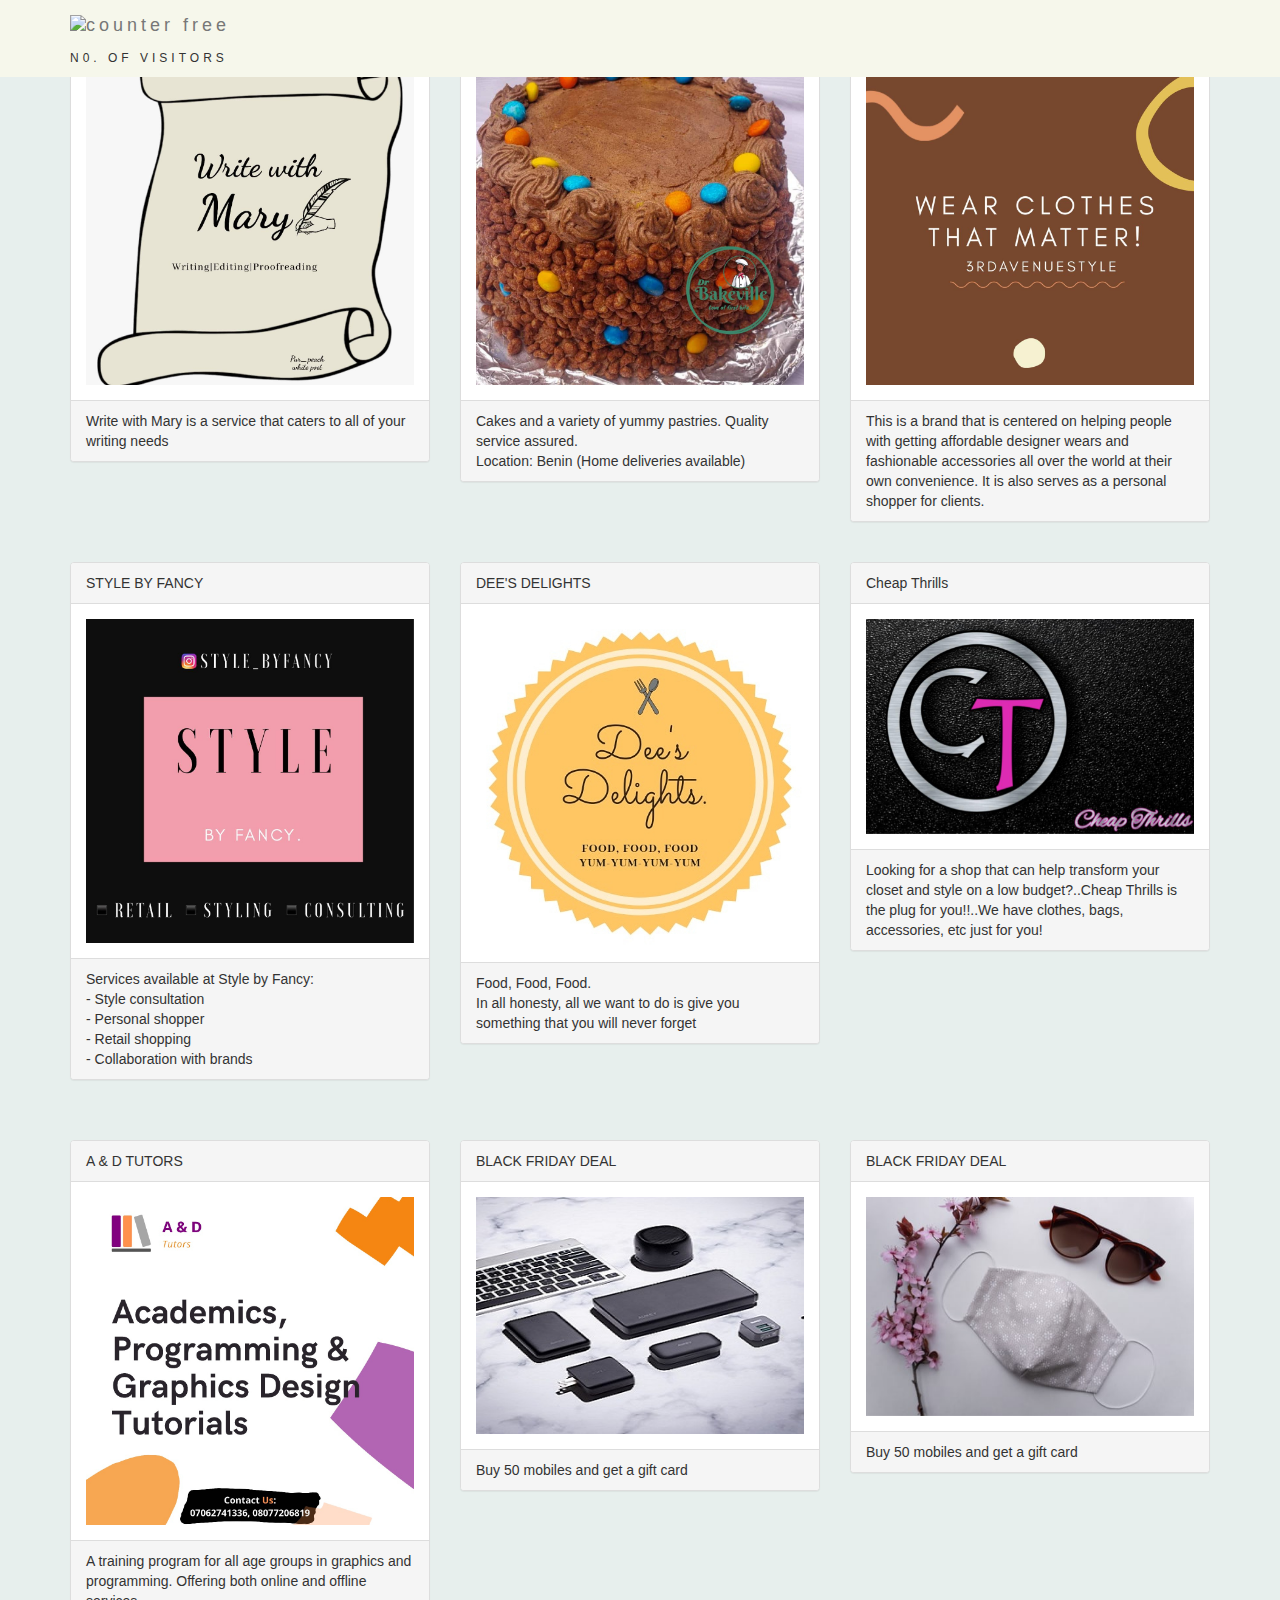
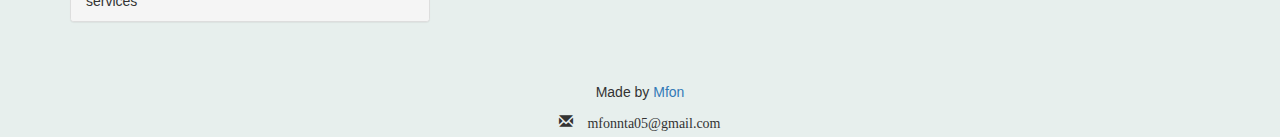
==== database2.html @ 438bd0de "Update database2.html" ====
<!DOCTYPE html>
 <html lang=en>
    <head>
        <title>Database Home Page</title>
        <meta charset="utf-8">
         <meta name="viewport" content="width=device-width, initial-scale=1"> 
         <link rel="stylesheet" href="https://maxcdn.bootstrapcdn.com/bootstrap/3.4.1/css/bootstrap.min.css">
         <script src="https://ajax.googleapis.com/ajax/libs/jquery/3.5.1/jquery.min.js"></script>
        <script src="https://maxcdn.bootstrapcdn.com/bootstrap/3.4.1/js/bootstrap.min.js"></script>
        <link rel="stylesheet" href="database2.css">
    </head>


    <body>
        <!--for the nav bar-->
        <nav class="navbar navbar-default navbar-fixed-top">
            <div class="container">
              <div class="navbar-header">
               
                <!--to put counter on the nav bar-->
                <a class="navbar-brand" href="https://www.hitwebcounter.com" target="_blank">
                    <img src="https://hitwebcounter.com/counter/counter.php?page=7552636&style=0011&nbdigits=7&type=page&initCount=0" title="Web Counter" Alt="counter free"   border="0" >
                </a>
               <br> <p>N0. OF VISITORS</p>
              </div>
            </div>
          </nav>
          <div class="container">   
            <div class="row">
                <div class="shade">
              <div class="col-sm-4">
                <div class="panel panel-default">
                  <div class="panel-heading">WRITE WITH MARY</div>
                  <div class="panel-body"><img src="mary.jpg" class="img-responsive image" style="width:100%" alt="Image"></div>
                  <div class="middle">
                    <div class="text"><a href="http://wa.me/+2348130435480">Contact Info</a></div>
                  </div>
                  <div class="panel-footer">Write with Mary is a service that caters to all of your writing needs</div>
                </div>
                </div>
              </div>
              <div class="shadey">
              <div class="col-sm-4"> 
                <div class="panel panel-default">
                  <div class="panel-heading">DrBakeville</div>
                  <div class="panel-body"><img src="ruby.jpg" class="img-responsive image" style="width:100%" alt="Image"></div>
                  <div class="middle">
                    <div class="text"><a href="http://wa.me/+2347013607328">Contact Info</a></div>
                  </div>
                  <div class="panel-footer">Cakes and a variety of yummy pastries. Quality service assured.<br> Location: Benin (Home deliveries available)
                  </div>
                </div>
                </div>
              </div>
              <div class="shadeyy">
              <div class="col-sm-4"> 
                <div class="panel panel-default">
                  <div class="panel-heading">3rd AVENUE STYLE </div>
                  <div class="panel-body"><img src="sewa.jpg" class="img-responsive image" style="width:100%" alt="Image"></div>
                  <div class="middle">
                    <div class="text"><a href="https://instagram.com/3rdavenuestyle?igshid=fmzt6ju3s0xj">Contact Info</a></div>
                  </div>
                  <div class="panel-footer">This is a brand that is centered on helping people with getting affordable designer wears and fashionable accessories all over the world at their own convenience. It is also serves as a personal shopper for clients.
                  </div>
                </div>
                </div>
              </div>
            </div>
          </div><br>
          
          <div class="container">    
            <div class="row">
            <div class="haze">
              <div class="col-sm-4">
                <div class="panel panel-default">
                  <div class="panel-heading">STYLE BY FANCY</div>
                  <div class="panel-body"><img src="van.jpg" class="img-responsive image" style="width:100%" alt="Image"></div>
                  <div class="middle">
                    <div class="text"><a href="https://www.instagram.com/p/CC6c9o-nkiV/?igshid=130xc2kwt7m5j">Contact Info</a></div>
                  </div>
                  <div class="panel-footer">Services available at Style by Fancy:<br> - Style consultation<br> - Personal shopper<br> - Retail shopping<br> - Collaboration with brands
                  </div>
                </div>
                </div>
              </div>
              <div class="hazey">
              <div class="col-sm-4"> 
                <div class="panel panel-default">
                  <div class="panel-heading">DEE'S DELIGHTS</div>
                  <div class="panel-body"><img src="uyota.jpg" class="img-responsive image" style="width:100%" alt="Image"></div>
                  <div class="middle">
                    <div class="text"><a href="https://www.instagram.com/_dees_delights">Contact Info</a></div>
                  </div>
                  <div class="panel-footer">Food, Food, Food. <br> In all honesty, all we want to do is give you something that you will never forget</div>
                </div>
                </div>
              </div>
              <div class="hazeyy">
              <div class="col-sm-4"> 
                <div class="panel panel-default">
                  <div class="panel-heading">Cheap Thrills</div>
                  <div class="panel-body"><img src="romoke.jpg" class="img-responsive image" style="width:100%" alt="Image"></div>
                  <div class="middle">
                    <div class="text"><a href="https://wa.me/+2348130762222">Contact Info</a></div>
                  </div>
                  <div class="panel-footer">Looking for a shop that can help transform your closet and style on a low budget?..Cheap Thrills is the plug for you!!..We have clothes, bags, accessories, etc just for you!</div>
                </div>
                </div>
              </div>
            </div>
          </div><br><br>

          <div class="container">    
            <div class="row">
             <div class="shadow">
              <div class="col-sm-4">
                <div class="panel panel-default">
                  <div class="panel-heading">A & D TUTORS</div>
                  <div class="panel-body"><img src="tutors.jpg" class="img-responsive image" style="width:100%" alt="Image"></div>
                  <div class="middle">
                    <div class="text"><a href="http://wa.me/+23407062741336">Contact Info</a></div>
                  </div>
                  <div class="panel-footer">A training program for all age groups in graphics and programming.
                    Offering both online and offline services</div>
                </div>
                </div>
              </div>
              <div class="shadowy">
              <div class="col-sm-4"> 
                <div class="panel panel-default">
                  <div class="panel-heading">BLACK FRIDAY DEAL</div>
                  <div class="panel-body"><img src="img_8.jfif" class="img-responsive image" style="width:100%" alt="Image"></div>
                  <div class="middle">
                    <div class="text"><a href="#link">Contact Info</a></div>
                  </div>
                  <div class="panel-footer">Buy 50 mobiles and get a gift card</div>
                </div>
                </div>
              </div>
              <div class="shadowyy">
              <div class="col-sm-4"> 
                <div class="panel panel-default">
                  <div class="panel-heading">BLACK FRIDAY DEAL</div>
                  <div class="panel-body"><img src="img_9.jfif" class="img-responsive image" style="width:100%" alt="Image"></div>
                  <div class="middle">
                    <div class="text"><a href="#link">Contact Info</a></div>
                  </div>
                  <div class="panel-footer">Buy 50 mobiles and get a gift card</div>
                </div>
              </div>
            </div>
          </div><br><br>
          <footer class="text-center">
            <p>Made by <a href="https://mfonn.github.io/Mfon.github/" data-toggle="tooltip" title="Visit portfolio">Mfon </a></p>
           <p class="glyphicon glyphicon-envelope"> mfonnta05@gmail.com</p>
        </footer>
    </body>
</html>
---- database2.css ----
body {
    background-color: #E7EFED;
}
.navbar {
    margin-bottom: 0;
    background-color: #F6F7EB;
    z-index: 9999;
    border: 0;
    font-size: 12px !important;
    line-height: 1.42857143 !important;
    letter-spacing: 4px;
    border-radius: 0;
  }
  
  .image {
    opacity: 1;
    display: block;
    width: 100%;
    height: auto;
    transition: .5s ease;
    backface-visibility: hidden;
  }
  
  .middle {
    transition: .5s ease;
    opacity: 0;
    position: absolute;
    top: 50%;
    left: 50%;
    transform: translate(-50%, -50%);
    -ms-transform: translate(-50%, -50%);
    text-align: center;
  }
  /* row one shade thingie*/
  .shade:hover .image {
    opacity: 0.3;
  }
  
  .shade:hover .middle {
    opacity: 1;
  }
  .shadey:hover .image {
    opacity: 0.3;
  }
  
  .shadey:hover .middle {
    opacity: 1;
  }
  .shadeyy:hover .image {
    opacity: 0.3;
  }
  
  .shadeyy:hover .middle {
    opacity: 1;
  }
  /* row two shade thingie */
  .haze:hover .image {
    opacity: 0.3;
  }
  
  .haze:hover .middle {
    opacity: 1;
  }
  .hazey:hover .image {
    opacity: 0.3;
  }
  
  .hazey:hover .middle {
    opacity: 1;
  }
  .hazeyy:hover .image {
    opacity: 0.3;
  }
  
  .hazeyy:hover .middle {
    opacity: 1;
  }
  /* row three shade thingie */
  .shadow:hover .image {
    opacity: 0.3;
  }
  
  .shadow:hover .middle {
    opacity: 1;
  }
  .shadowy:hover .image {
    opacity: 0.3;
  }
  
  .shadowy:hover .middle {
    opacity: 1;
  }
  .shadowyy:hover .image {
    opacity: 0.3;
  }
  
  .shadowyy:hover .middle {
    opacity: 1;
  }
  .text {
    background-color: #D4EDE7;
    color: white;
    font-size: 16px;
    padding: 16px 32px;
  }
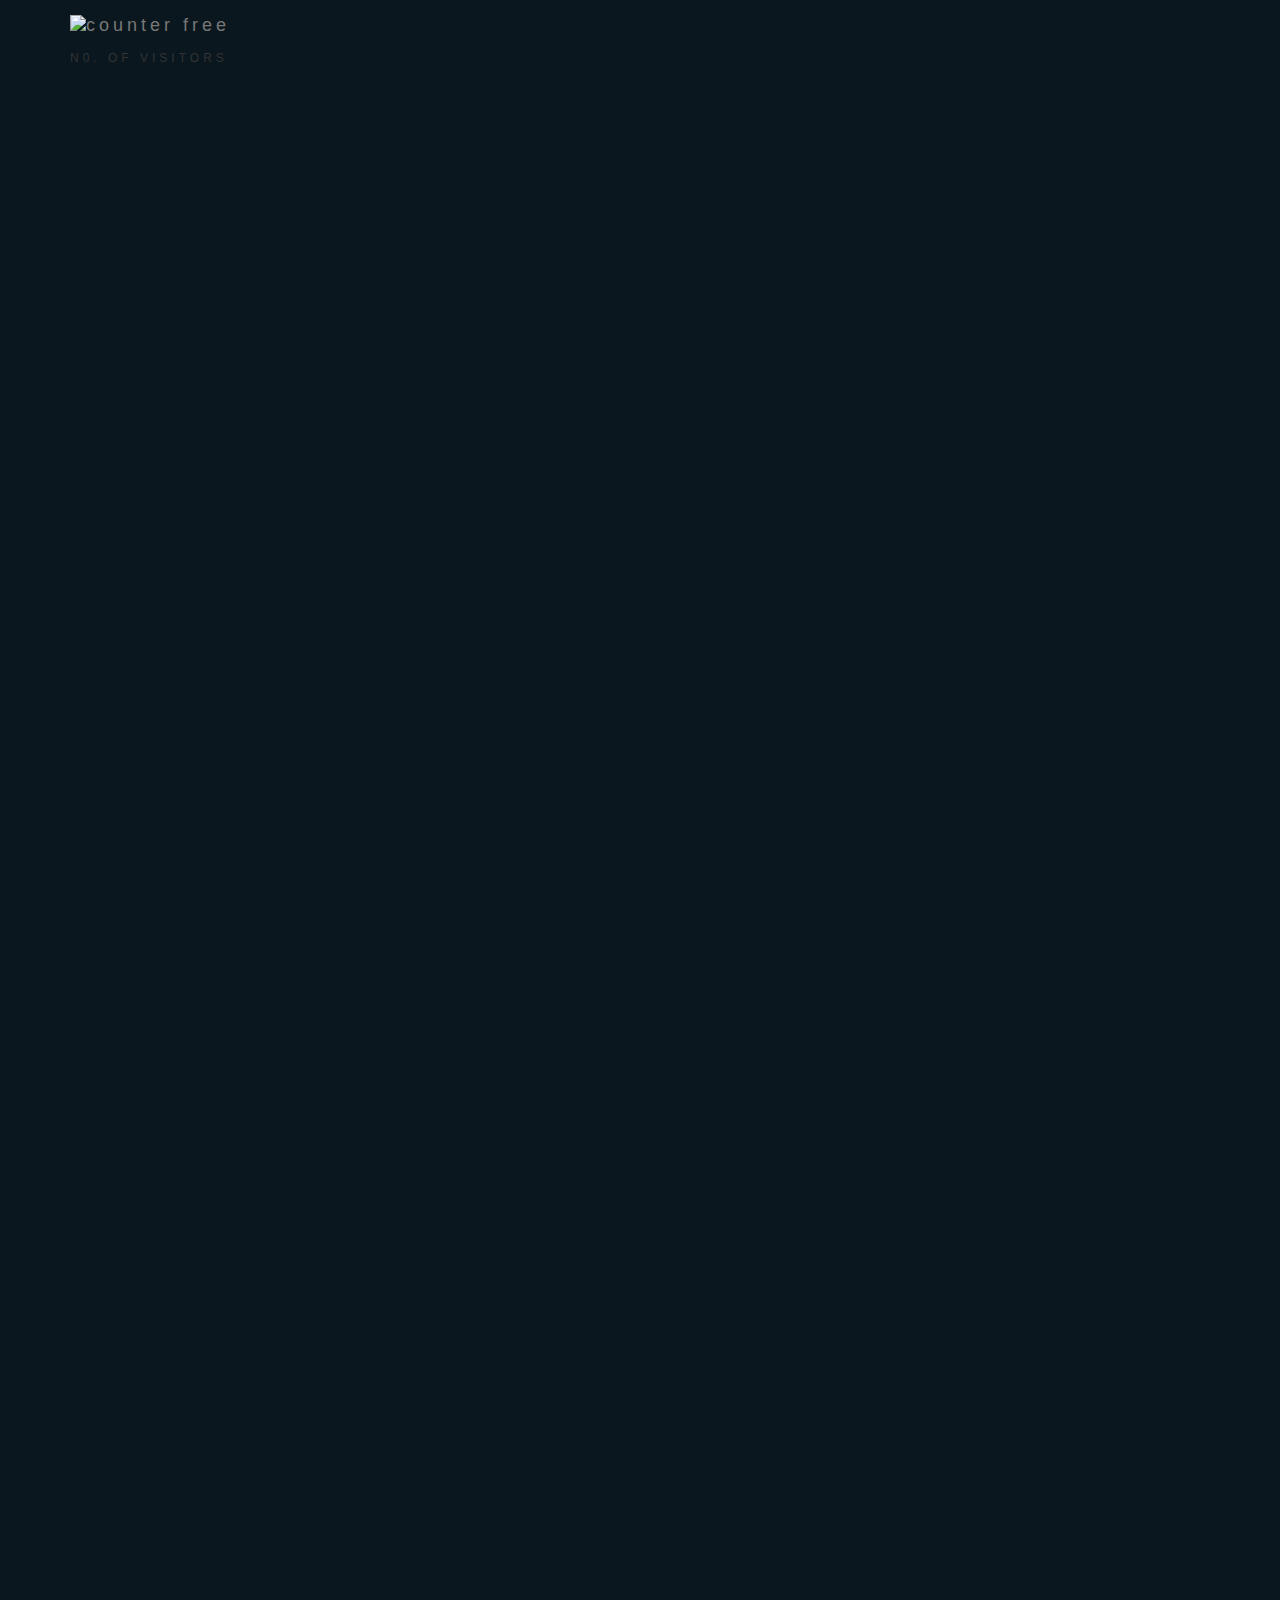
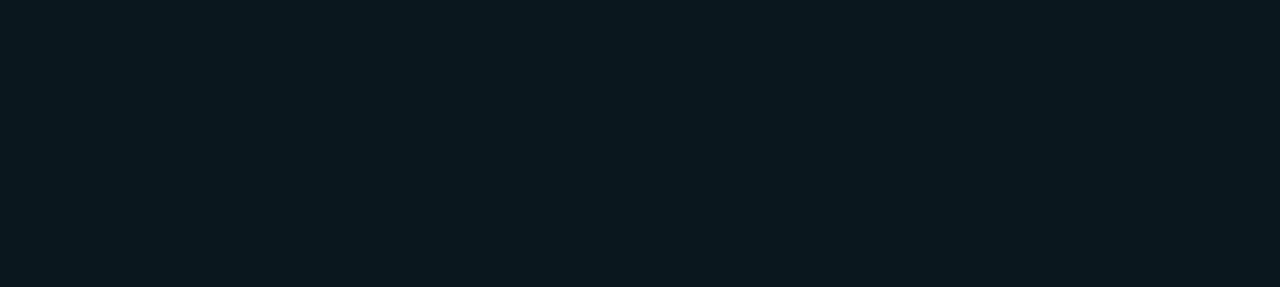
==== commit fd629ac2: "Update database2.html" ====
--- a/database2.html
+++ b/database2.html
@@ -21,11 +21,11 @@
                 <a class="navbar-brand" href="https://www.hitwebcounter.com" target="_blank">
                     <img src="https://hitwebcounter.com/counter/counter.php?page=7552636&style=0011&nbdigits=7&type=page&initCount=0" title="Web Counter" Alt="counter free"   border="0" >
                 </a>
-               <br> <p>N0. OF VISITORS</p>
+               <br> <p> N0. OF VISITORS</p>
               </div>
             </div>
           </nav>
-          <div class="container">   
+          <div class="container slideanim">   
             <div class="row">
                 <div class="shade">
               <div class="col-sm-4">
@@ -33,7 +33,7 @@
                   <div class="panel-heading">WRITE WITH MARY</div>
                   <div class="panel-body"><img src="mary.jpg" class="img-responsive image" style="width:100%" alt="Image"></div>
                   <div class="middle">
-                    <div class="text"><a href="http://wa.me/+2348130435480">Contact Info</a></div>
+                    <div class="text"><a href="wa.me/+2348130435480">Contact Info</a></div>
                   </div>
                   <div class="panel-footer">Write with Mary is a service that caters to all of your writing needs</div>
                 </div>
@@ -68,7 +68,7 @@
             </div>
           </div><br>
           
-          <div class="container">    
+          <div class="container slideanim">    
             <div class="row">
             <div class="haze">
               <div class="col-sm-4">
@@ -110,7 +110,7 @@
             </div>
           </div><br><br>
 
-          <div class="container">    
+          <div class="container slideanim">    
             <div class="row">
              <div class="shadow">
               <div class="col-sm-4">
@@ -154,5 +154,17 @@
             <p>Made by <a href="https://mfonn.github.io/Mfon.github/" data-toggle="tooltip" title="Visit portfolio">Mfon </a></p>
            <p class="glyphicon glyphicon-envelope"> mfonnta05@gmail.com</p>
         </footer>
+        <script>
+          $(window).scroll(function() {
+  $(".slideanim").each(function(){
+    var pos = $(this).offset().top;
+
+    var winTop = $(window).scrollTop();
+    if (pos < winTop + 600) {
+      $(this).addClass("slide");
+    }
+  });
+});
+        </script>
     </body>
 </html>
--- a/database2.css
+++ b/database2.css
@@ -1,9 +1,9 @@
 body {
-    background-color: #E7EFED;
+    background-color: #0A171E;
 }
 .navbar {
     margin-bottom: 0;
-    background-color: #F6F7EB;
+    background-color: #0A171E;
     z-index: 9999;
     border: 0;
     font-size: 12px !important;
@@ -11,7 +11,23 @@
     letter-spacing: 4px;
     border-radius: 0;
   }
-  
+  .panel-heading  {
+    margin-top: 50px;
+  }
+  .panel {
+   background-color: #263842;
+  }
+  .panel-heading {
+    background-color:  #0A171E;
+ }
+ .panel-body {
+    background-color:  #0A171E;   
+ }
+  .panel-footer {
+    background-color:  #0A171E;
+      color: #ffffff;
+ }
+ 
   .image {
     opacity: 1;
     display: block;
@@ -103,3 +119,36 @@
     font-size: 16px;
     padding: 16px 32px;
   }
+  .slideanim {visibility:hidden;}
+.slide {
+  /* The name of the animation */
+  animation-name: slide;
+  -webkit-animation-name: slide;
+  /* The duration of the animation */
+  animation-duration: 1s;
+  -webkit-animation-duration: 1s;
+  /* Make the element visible */
+  visibility: visible;
+}
+
+/* Go from 0% to 100% opacity (see-through) and specify the percentage from when to slide in the element along the Y-axis */
+@keyframes slide {
+  0% {
+    opacity: 0;
+    transform: translateY(70%);
+  }
+  100% {
+    opacity: 1;
+    transform: translateY(0%);
+  }
+}
+@-webkit-keyframes slide {
+  0% {
+    opacity: 0;
+    -webkit-transform: translateY(70%);
+  }
+  100% {
+    opacity: 1;
+    -webkit-transform: translateY(0%);
+  }
+}
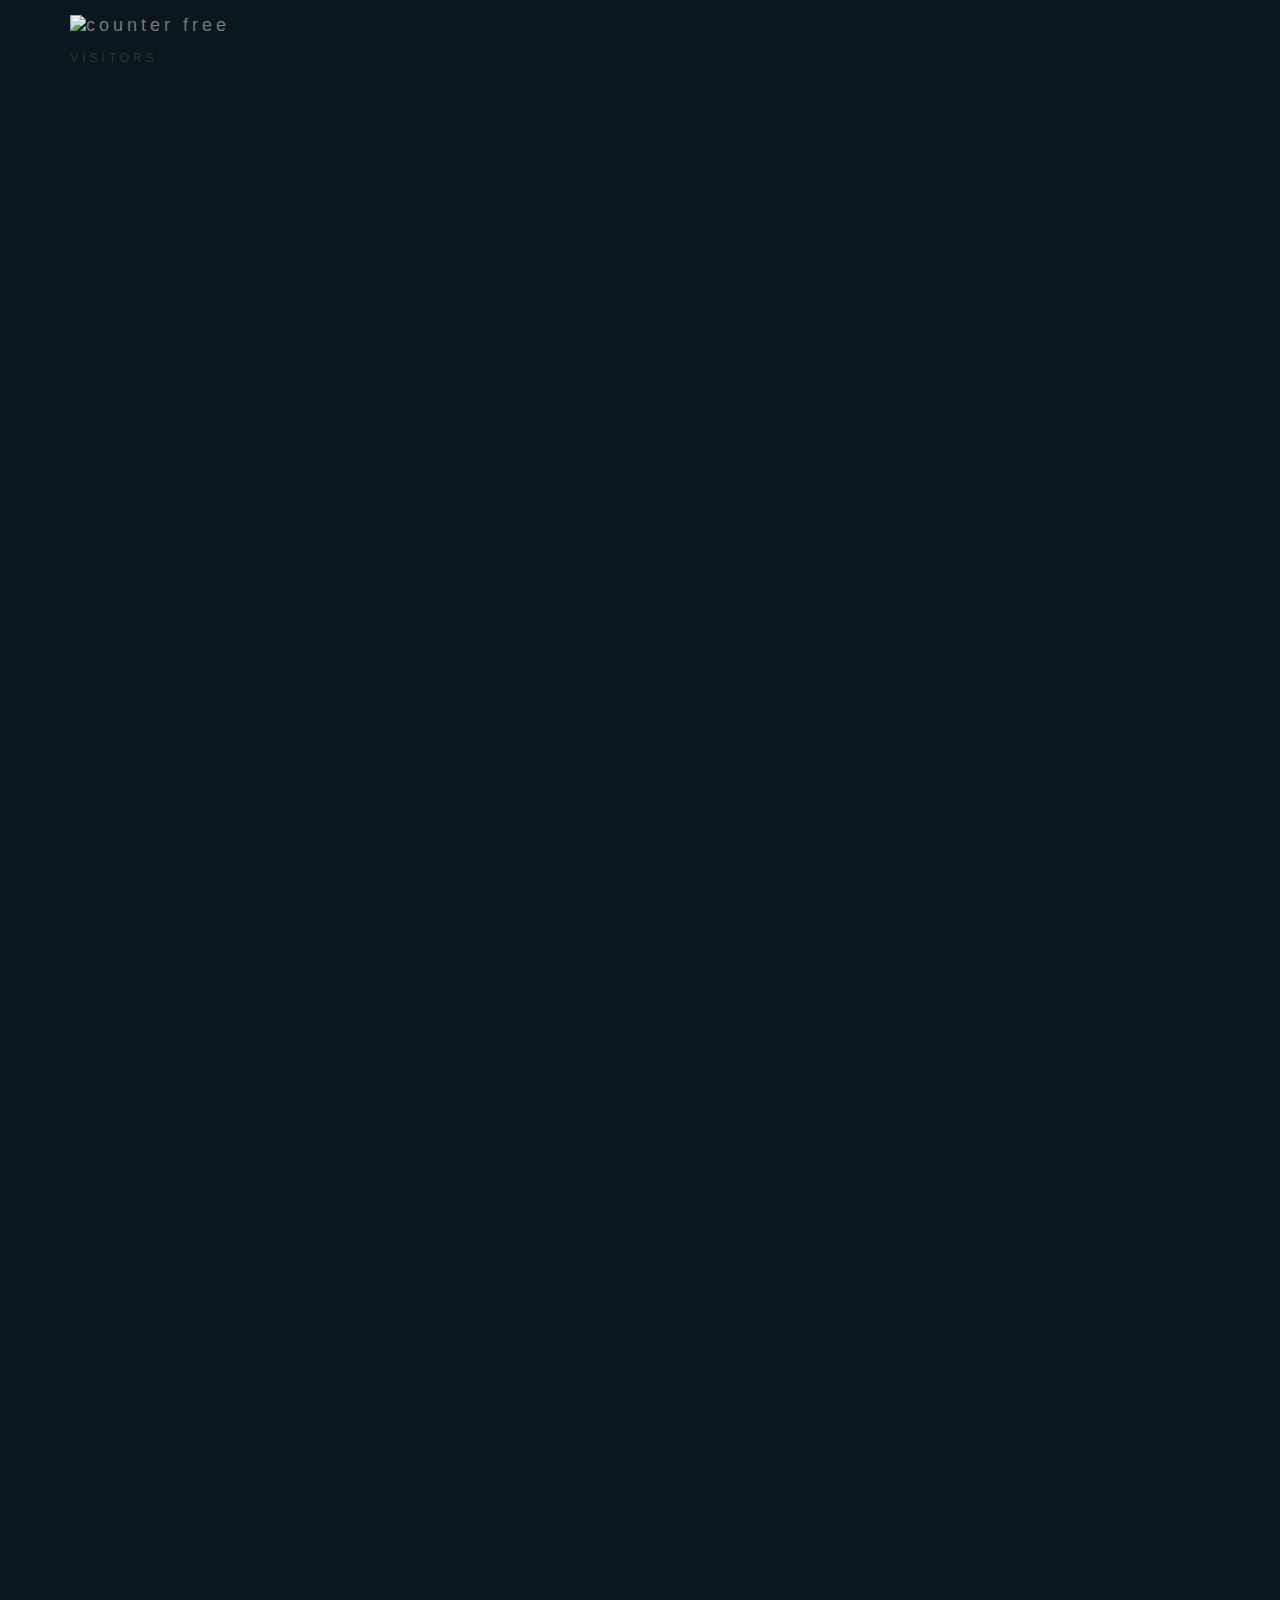
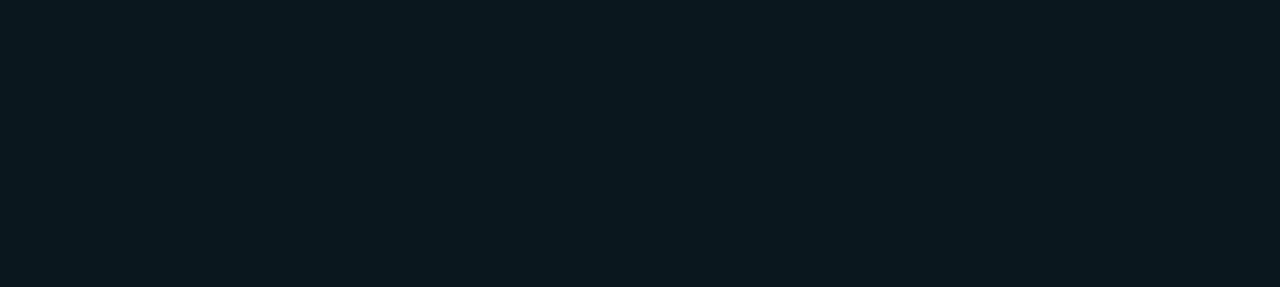
==== commit d3b4b797: "Update database2.html" ====
--- a/database2.html
+++ b/database2.html
@@ -21,7 +21,7 @@
                 <a class="navbar-brand" href="https://www.hitwebcounter.com" target="_blank">
                     <img src="https://hitwebcounter.com/counter/counter.php?page=7552636&style=0011&nbdigits=7&type=page&initCount=0" title="Web Counter" Alt="counter free"   border="0" >
                 </a>
-               <br> <p> N0. OF VISITORS</p>
+               <br> <p>VISITORS</p>
               </div>
             </div>
           </nav>
@@ -115,6 +115,18 @@
              <div class="shadow">
               <div class="col-sm-4">
                 <div class="panel panel-default">
+                  <div class="panel-heading">NIMI'S NICHE</div>
+                  <div class="panel-body"><img src="tolu.jpg" class="img-responsive image" style="width:100%" alt="Image"></div>
+                  <div class="middle">
+                    <div class="text"><a href="https://www.instagram.com/nimisniche?r=nametag">Contact Info</a></div>
+                  </div>
+                  <div class="panel-footer">Faith talks, random chats, junk knowledge, medical need to knows, everything you could possibly think of in this line is what this podcast is about. Join the host: Nimi, for the time of you life!</div>
+                </div>
+                </div>
+              </div>
+              <div class="shadowy">
+              <div class="col-sm-4"> 
+                <div class="panel panel-default">
                   <div class="panel-heading">A & D TUTORS</div>
                   <div class="panel-body"><img src="tutors.jpg" class="img-responsive image" style="width:100%" alt="Image"></div>
                   <div class="middle">
@@ -125,27 +137,15 @@
                 </div>
                 </div>
               </div>
-              <div class="shadowy">
-              <div class="col-sm-4"> 
-                <div class="panel panel-default">
-                  <div class="panel-heading">BLACK FRIDAY DEAL</div>
-                  <div class="panel-body"><img src="img_8.jfif" class="img-responsive image" style="width:100%" alt="Image"></div>
-                  <div class="middle">
-                    <div class="text"><a href="#link">Contact Info</a></div>
-                  </div>
-                  <div class="panel-footer">Buy 50 mobiles and get a gift card</div>
-                </div>
-                </div>
-              </div>
               <div class="shadowyy">
               <div class="col-sm-4"> 
                 <div class="panel panel-default">
-                  <div class="panel-heading">BLACK FRIDAY DEAL</div>
+                  <div class="panel-heading">BLANK</div>
                   <div class="panel-body"><img src="img_9.jfif" class="img-responsive image" style="width:100%" alt="Image"></div>
                   <div class="middle">
                     <div class="text"><a href="#link">Contact Info</a></div>
                   </div>
-                  <div class="panel-footer">Buy 50 mobiles and get a gift card</div>
+                  <div class="panel-footer">Blank</div>
                 </div>
               </div>
             </div>
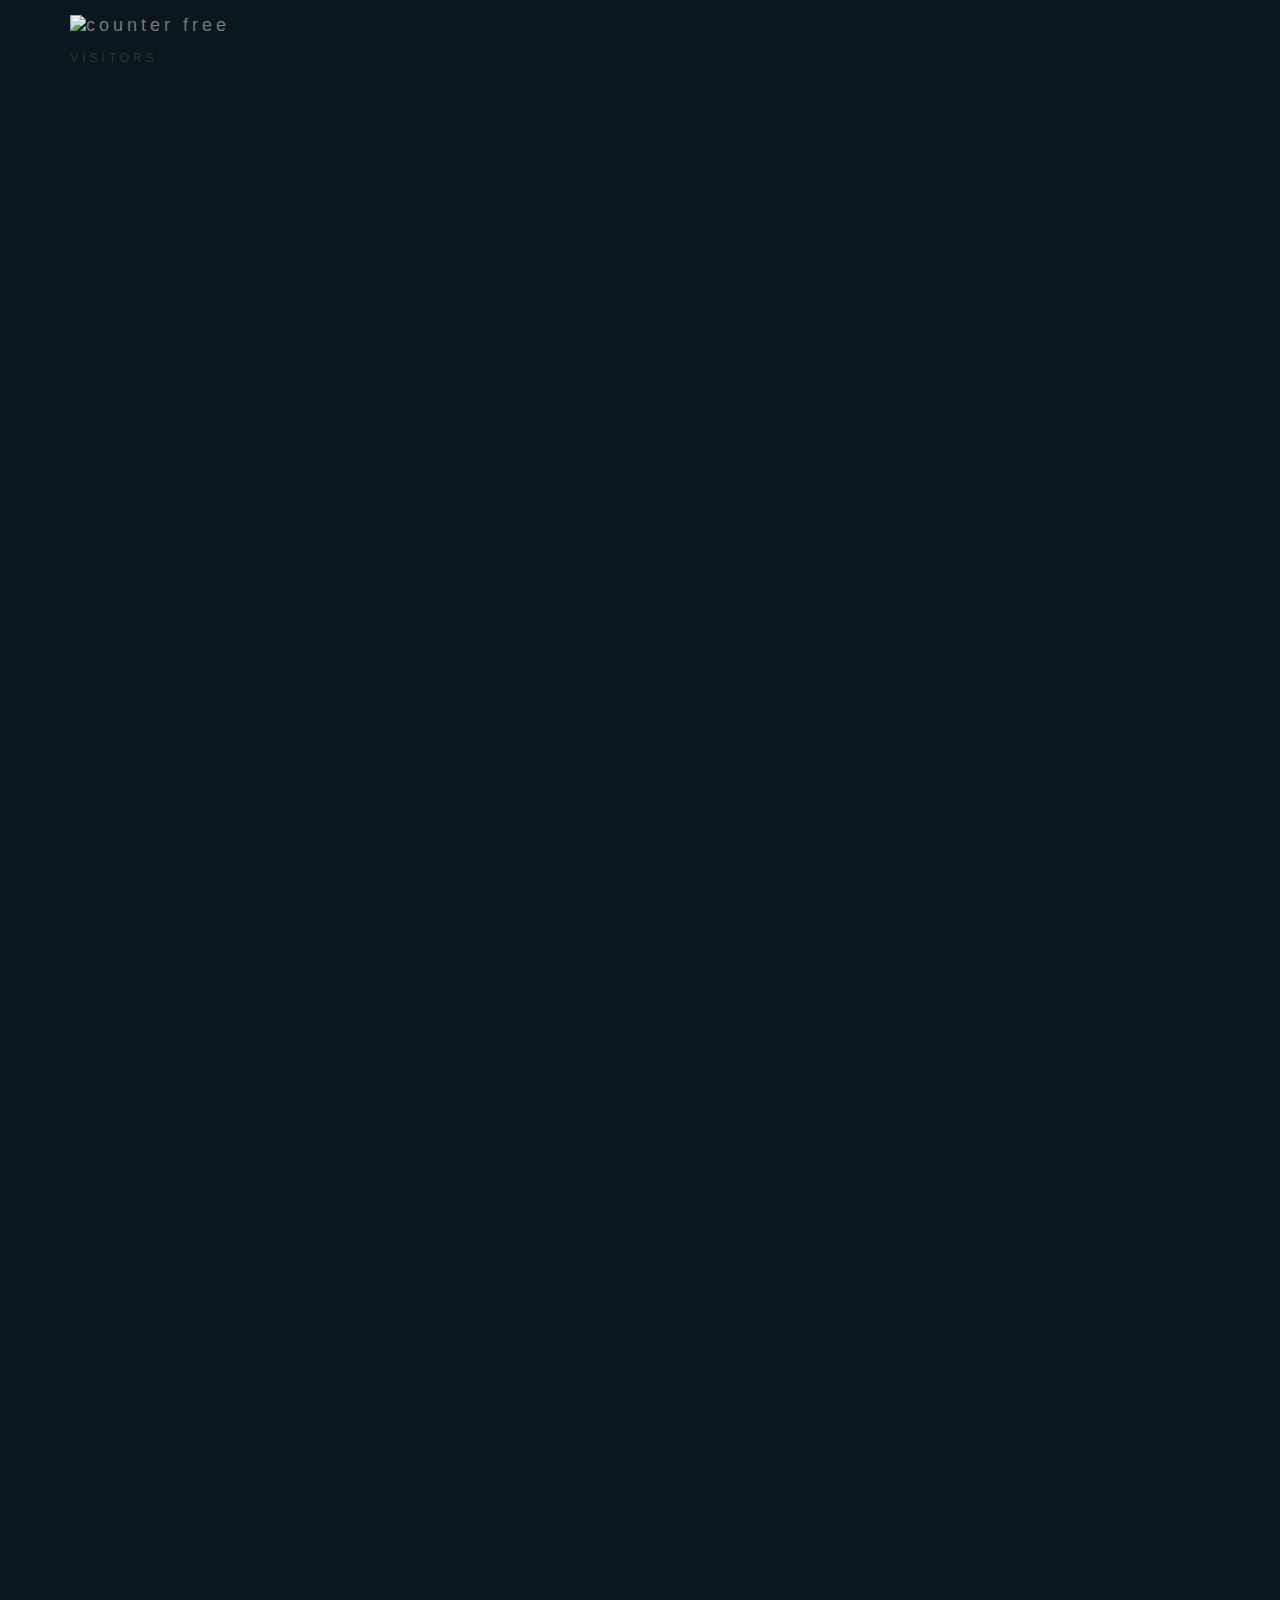
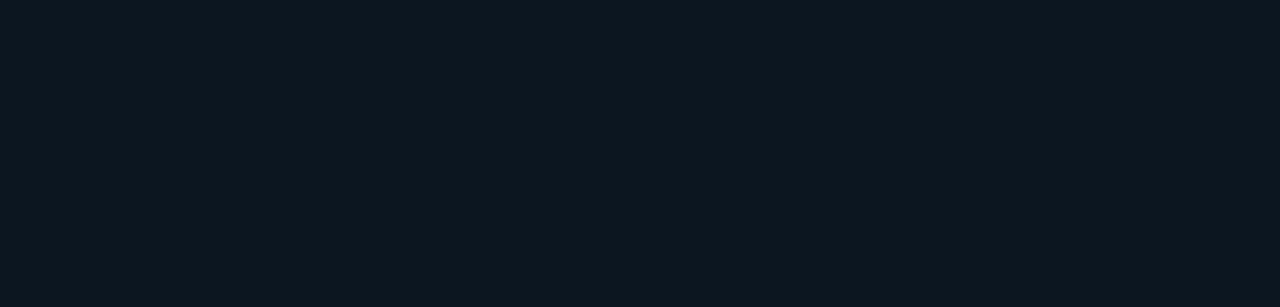
==== commit c1b78916: "Update database2.html" ====
--- a/database2.html
+++ b/database2.html
@@ -33,7 +33,7 @@
                   <div class="panel-heading">WRITE WITH MARY</div>
                   <div class="panel-body"><img src="mary.jpg" class="img-responsive image" style="width:100%" alt="Image"></div>
                   <div class="middle">
-                    <div class="text"><a href="wa.me/+2348130435480">Contact Info</a></div>
+                    <div class="text"><a href="http://wa.me/+2348130435480">Contact Info</a></div>
                   </div>
                   <div class="panel-footer">Write with Mary is a service that caters to all of your writing needs</div>
                 </div>
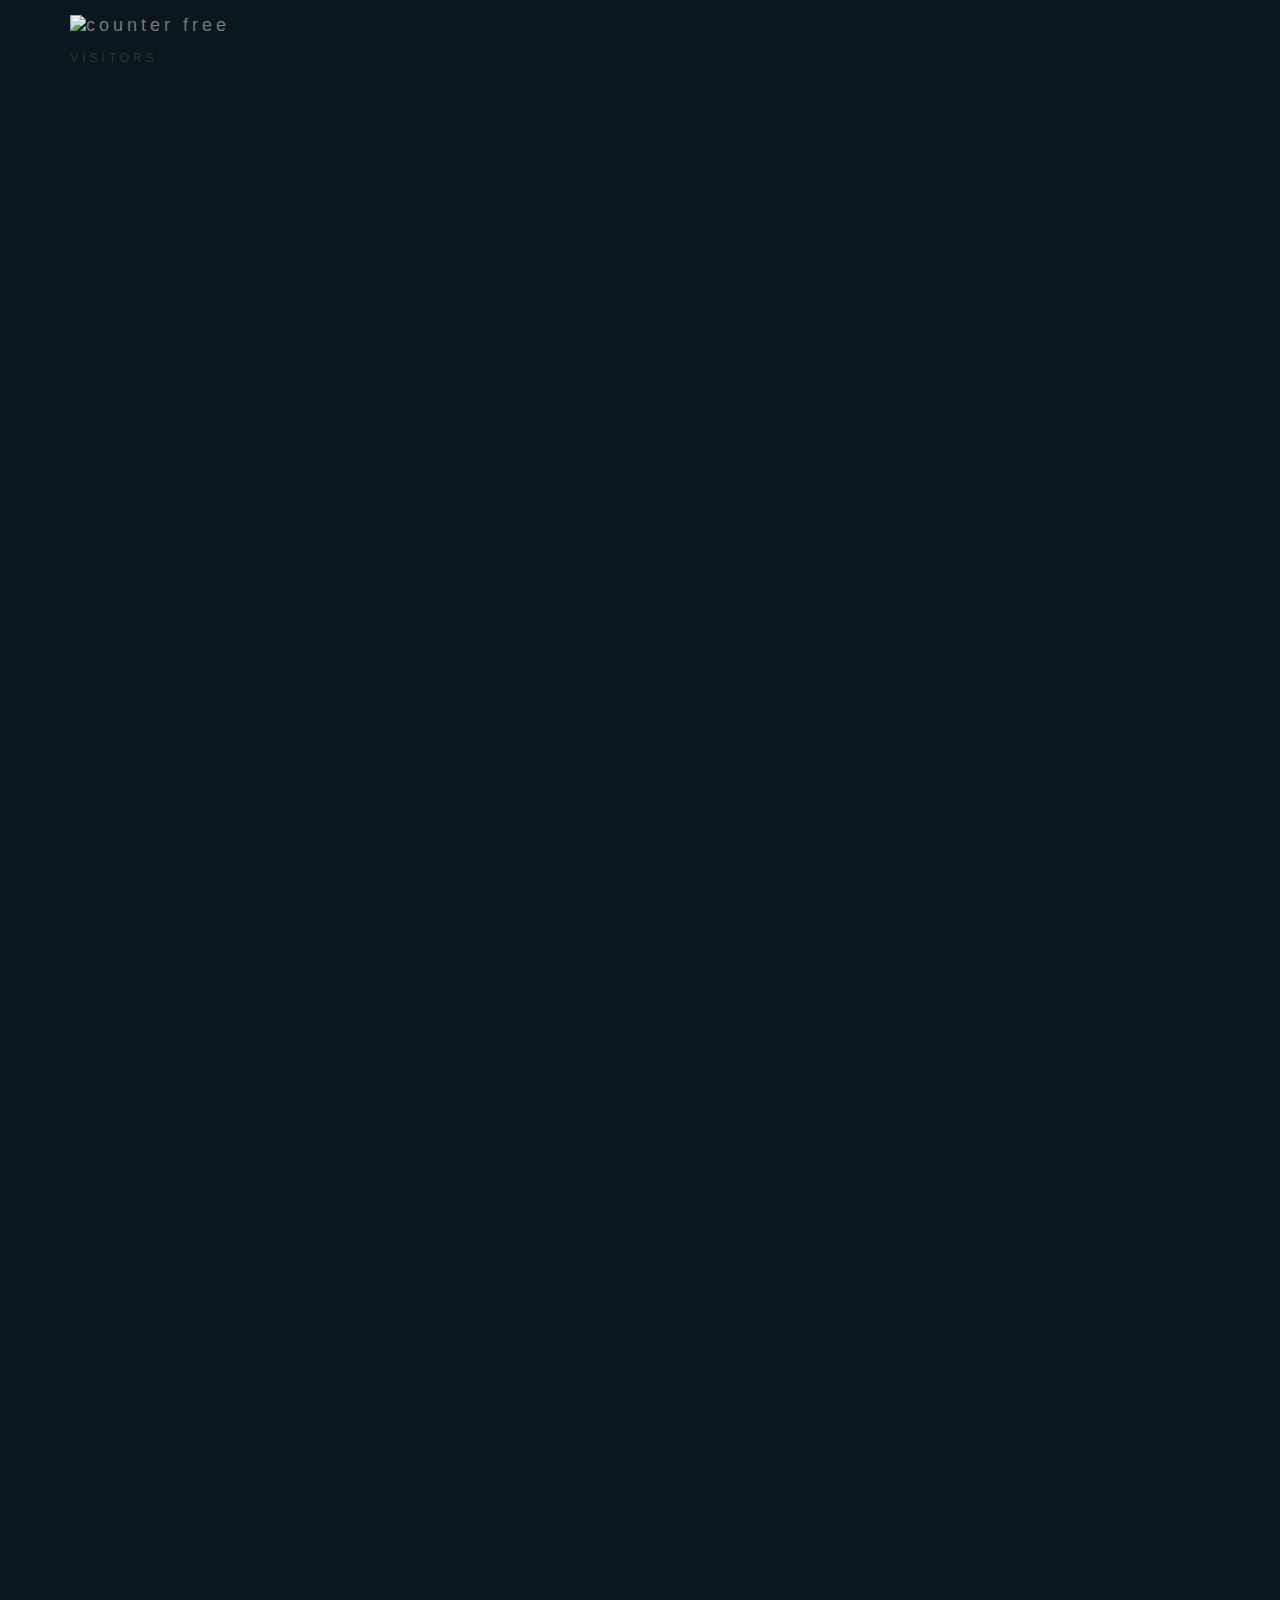
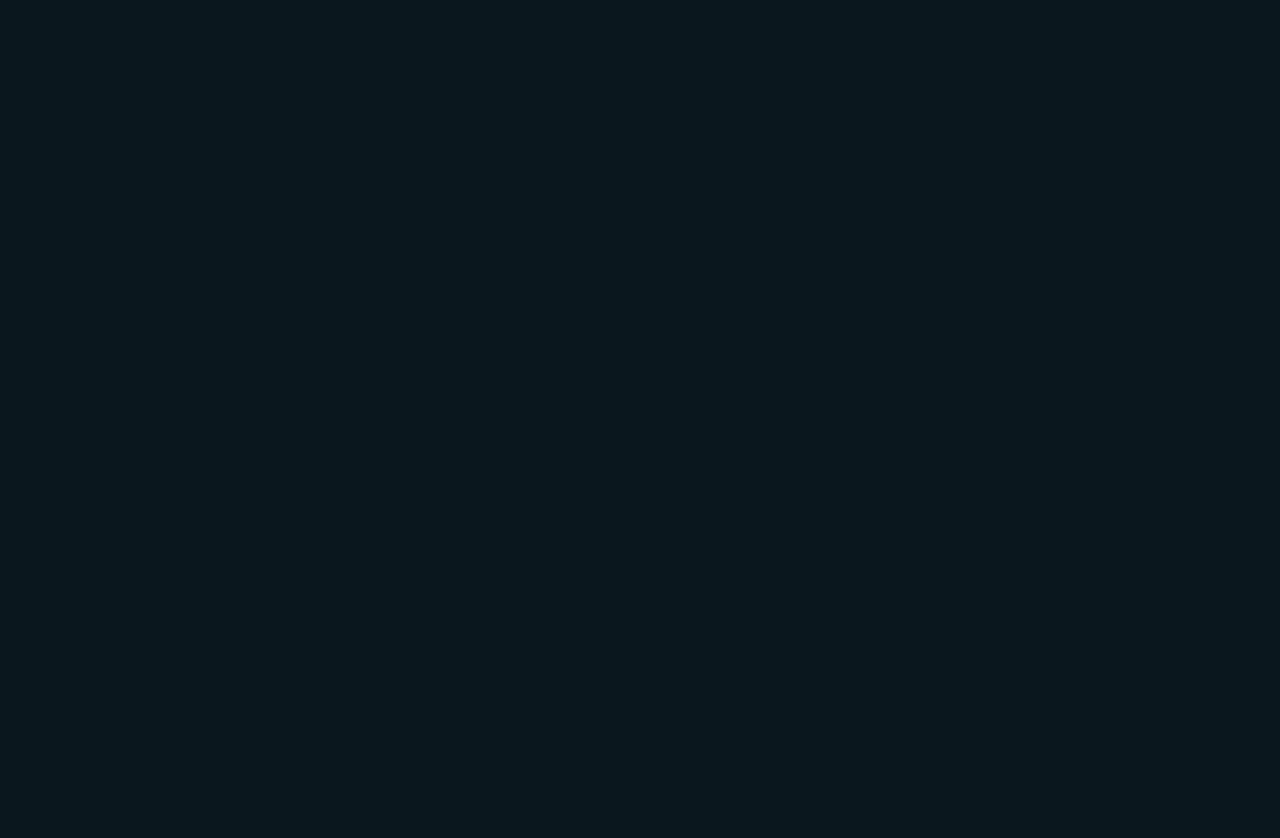
==== commit 73a1270e: "Update database2.html" ====
--- a/database2.html
+++ b/database2.html
@@ -76,7 +76,7 @@
                   <div class="panel-heading">STYLE BY FANCY</div>
                   <div class="panel-body"><img src="van.jpg" class="img-responsive image" style="width:100%" alt="Image"></div>
                   <div class="middle">
-                    <div class="text"><a href="https://www.instagram.com/p/CC6c9o-nkiV/?igshid=130xc2kwt7m5j">Contact Info</a></div>
+                    <div class="text"><a href="https://www.instagram.com/style_byfancy/">Contact Info</a></div>
                   </div>
                   <div class="panel-footer">Services available at Style by Fancy:<br> - Style consultation<br> - Personal shopper<br> - Retail shopping<br> - Collaboration with brands
                   </div>
@@ -140,12 +140,54 @@
               <div class="shadowyy">
               <div class="col-sm-4"> 
                 <div class="panel panel-default">
+                  <div class="panel-heading">CROWN JOUELS</div>
+                  <div class="panel-body"><img src="fikun.jpg" class="img-responsive image" style="width:100%" alt="Image"></div>
+                  <div class="middle">
+                    <div class="text"><a href="https://www.instagram.com/invites/contact/?i=j6faluy8g4o8&utm_content=598wton">Contact Info</a></div>
+                  </div>
+                  <div class="panel-footer">Hello, we give the best quality male and female fashion items including bags, shoes, wears and other accessories at an affordable price. If you'll like to get anything from us, feel free to send a message via DM. Thank you</div>
+                </div>
+              </div>
+            </div>
+          </div><br><br>
+           
+            <div class="container slideanim">    
+            <div class="row">
+            <div class="gaze">
+              <div class="col-sm-4">
+                <div class="panel panel-default">
+                  <div class="panel-heading">KISSA KOLLECTIONS</div>
+                  <div class="panel-body"><img src="kim.jpg" class="img-responsive image" style="width:100%" alt="Image"></div>
+                  <div class="middle">
+                    <div class="text"><a href="https://www.instagram.com/p/CDWSZ5QIP53/?igshid=gth5dth8bnqu">Contact Info</a></div>
+                  </div>
+                  <div class="panel-footer">Kissa Kollections is a clothing brand/store where your slay gets the degree it deserves. Shop for your lovely outfits (both thrift and new) at Kissa kollections.
+                  </div>
+                </div>
+                </div>
+              </div>
+              <div class="gazey">
+              <div class="col-sm-4"> 
+                <div class="panel panel-default">
                   <div class="panel-heading">BLANK</div>
-                  <div class="panel-body"><img src="img_9.jfif" class="img-responsive image" style="width:100%" alt="Image"></div>
-                  <div class="middle">
-                    <div class="text"><a href="#link">Contact Info</a></div>
-                  </div>
-                  <div class="panel-footer">Blank</div>
+                  <div class="panel-body"><img src="img_5.jfif" class="img-responsive image" style="width:100%" alt="Image"></div>
+                  <div class="middle">
+                    <div class="text"><a href=" ">Contact Info</a></div>
+                  </div>
+                  <div class="panel-footer"></div>
+                </div>
+                </div>
+              </div>
+              <div class="gazeyy">
+              <div class="col-sm-4"> 
+                <div class="panel panel-default">
+                  <div class="panel-heading">BLANK</div>
+                  <div class="panel-body"><img src="img_4.jfif" class="img-responsive image" style="width:100%" alt="Image"></div>
+                  <div class="middle">
+                    <div class="text"><a href=" ">Contact Info</a></div>
+                  </div>
+                  <div class="panel-footer"></div>
+                </div>
                 </div>
               </div>
             </div>
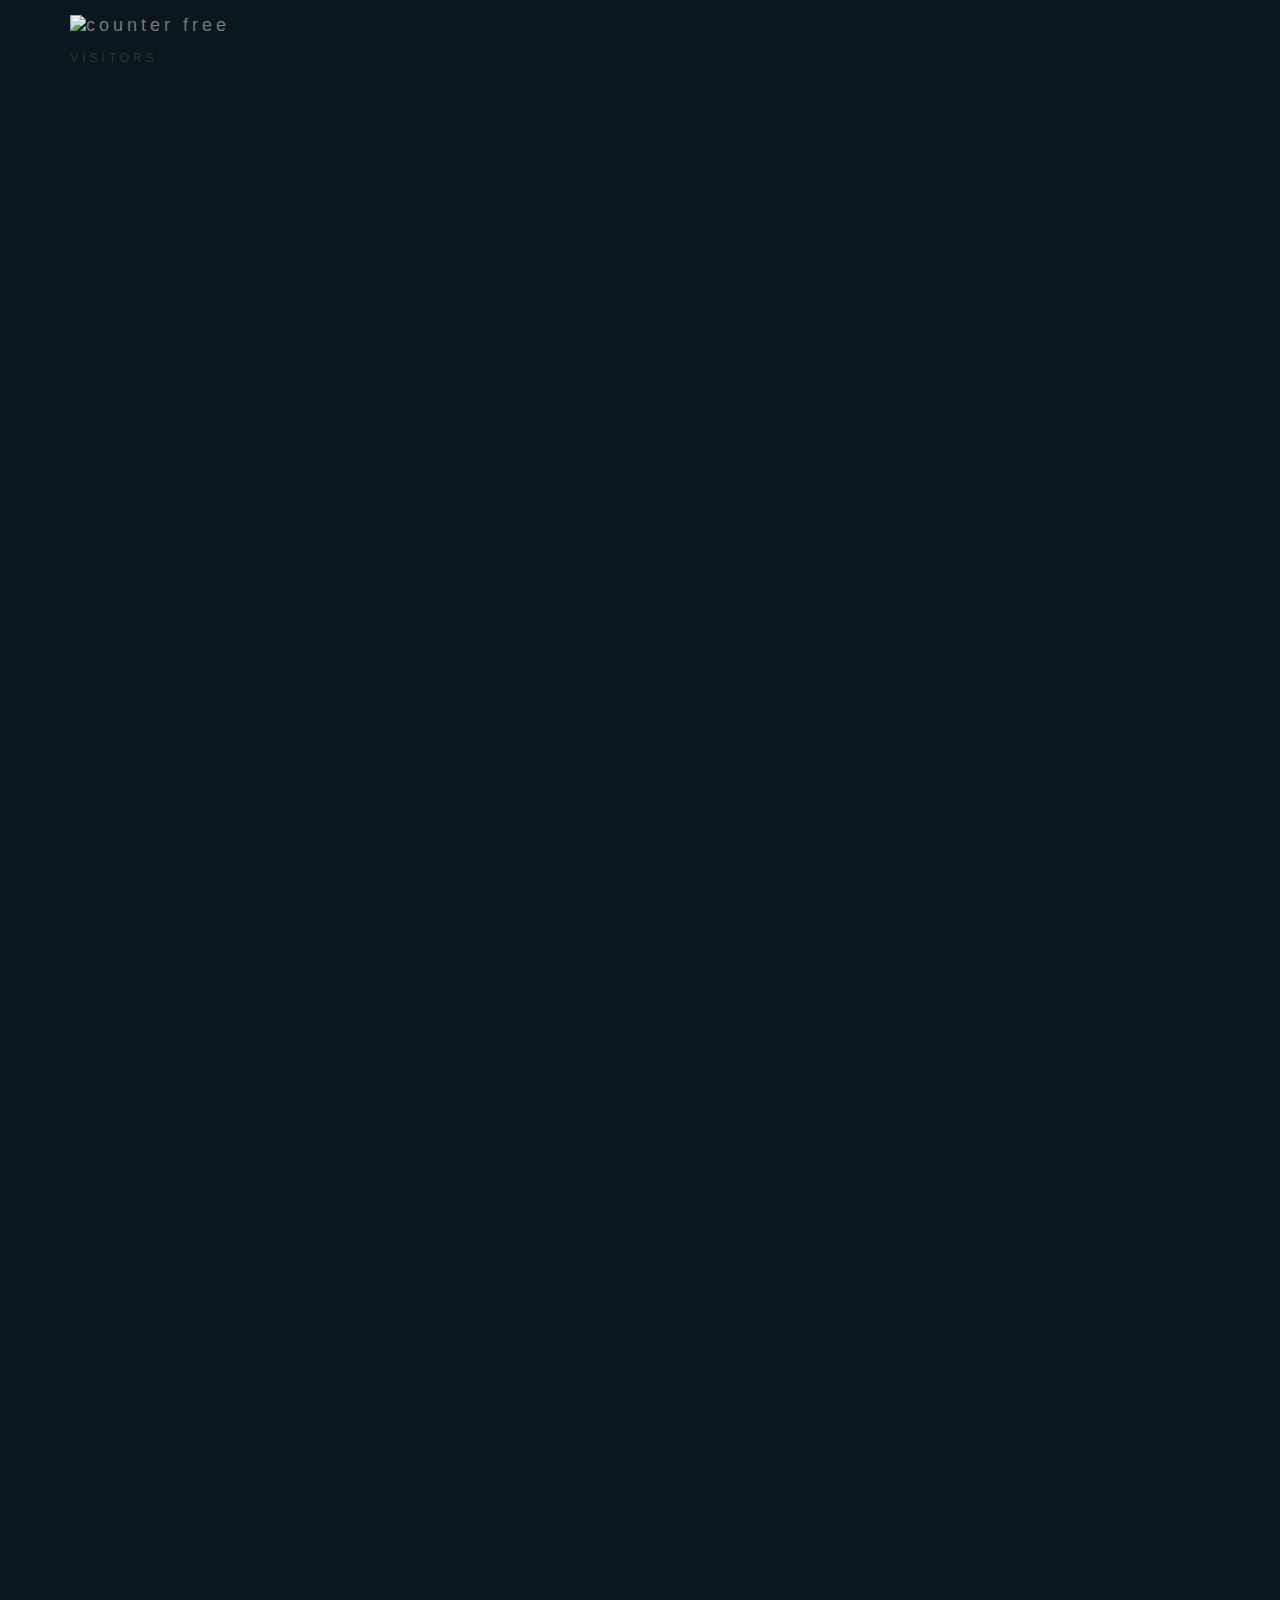
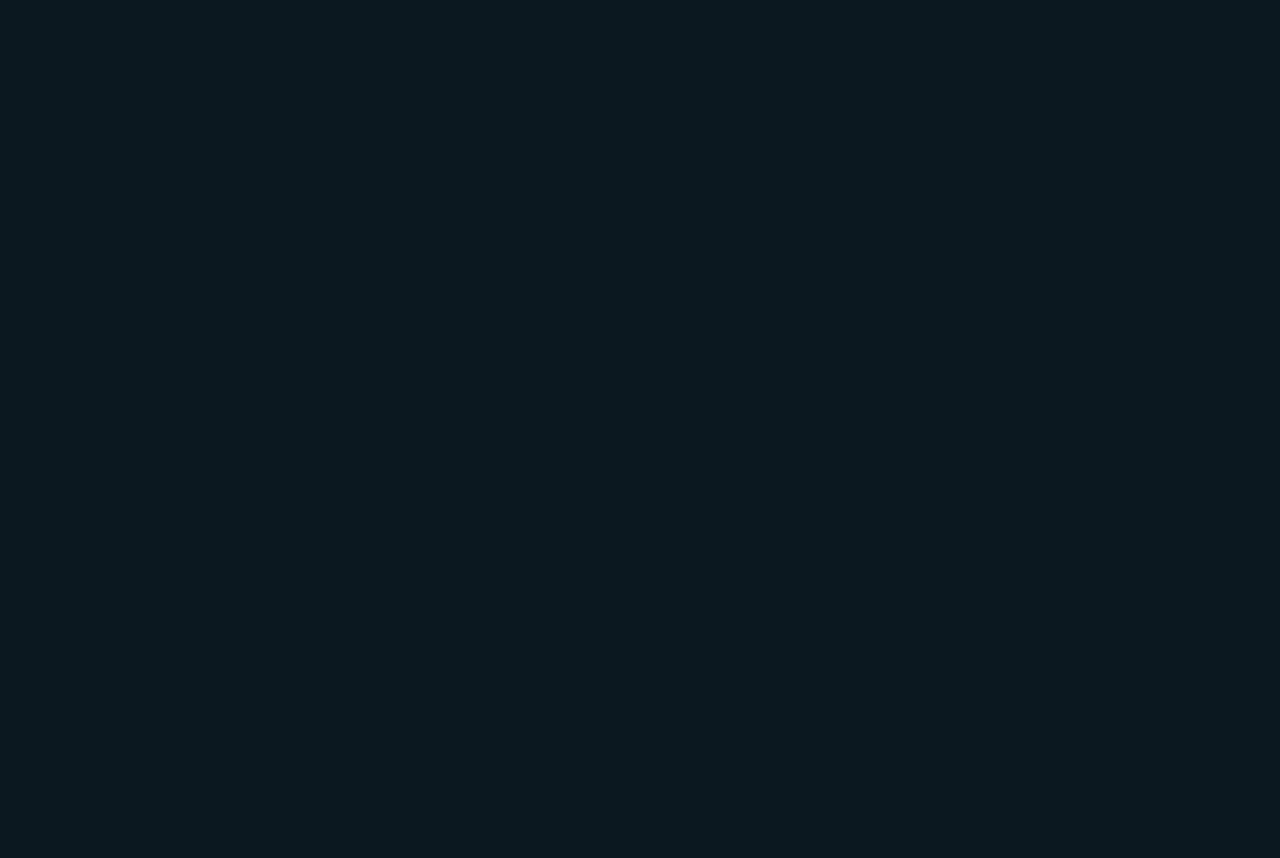
==== commit 8f6c83e1: "Update database2.html" ====
--- a/database2.html
+++ b/database2.html
@@ -174,7 +174,7 @@
                   <div class="middle">
                     <div class="text"><a href=" ">Contact Info</a></div>
                   </div>
-                  <div class="panel-footer"></div>
+                  <div class="panel-footer">BLANK</div>
                 </div>
                 </div>
               </div>
@@ -186,7 +186,7 @@
                   <div class="middle">
                     <div class="text"><a href=" ">Contact Info</a></div>
                   </div>
-                  <div class="panel-footer"></div>
+                  <div class="panel-footer">BLANK</div>
                 </div>
                 </div>
               </div>
--- a/database2.css
+++ b/database2.css
@@ -113,6 +113,28 @@
   .shadowyy:hover .middle {
     opacity: 1;
   }
+ /* row four shade thingie */
+  .gaze:hover .image {
+    opacity: 0.3;
+  }
+  
+  .gaze:hover .middle {
+    opacity: 1;
+  }
+  .gazey:hover .image {
+    opacity: 0.3;
+  }
+  
+  .gazey:hover .middle {
+    opacity: 1;
+  }
+  .gazeyy:hover .image {
+    opacity: 0.3;
+  }
+  
+  .gazeyy:hover .middle {
+    opacity: 1;
+  }
   .text {
     background-color: #D4EDE7;
     color: white;
